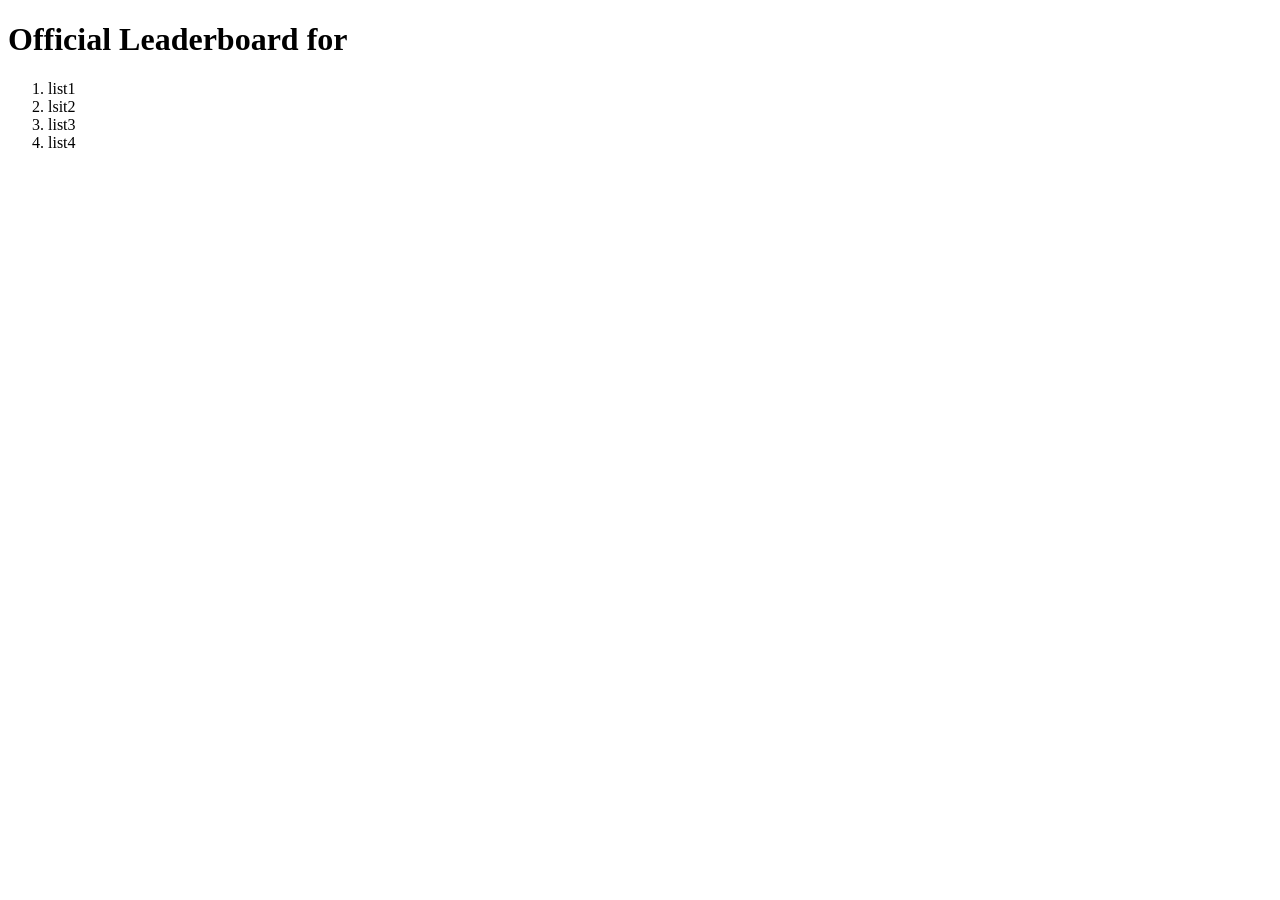
==== leaderboard_page.html @ e7f70aaf "Placeholder for real leaderboard data" ====
<!DOCTYPE html>
<html lang="en">
<head>
    <meta charset="UTF-8">
    <meta name="viewport" content="width=device-width, initial-scale=1.0">
    <title>Official Leaderboard</title>
</head>
<h1>Official Leaderboard for </h1>
<body>
    <p><ol>
        <li>list1</li>
        <li>lsit2</li>
        <li>list3</li>
        <li>list4</li>
    </ol></p>
</body>
</html>
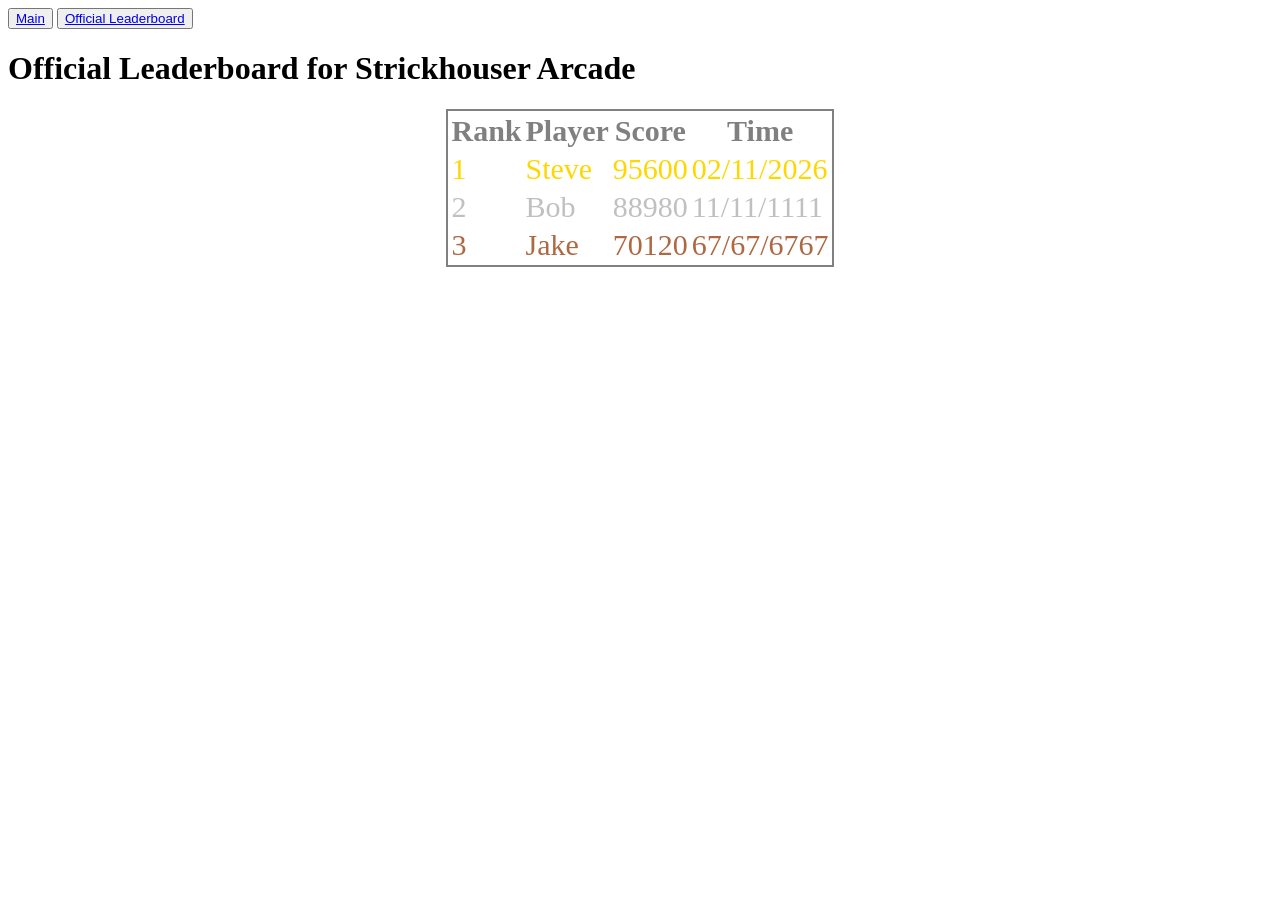
==== commit 442bef1e: "Worked with tables and background images for reference on real leaderboard." ====
--- a/leaderboard_page.html
+++ b/leaderboard_page.html
@@ -4,14 +4,55 @@
     <meta charset="UTF-8">
     <meta name="viewport" content="width=device-width, initial-scale=1.0">
     <title>Official Leaderboard</title>
+    <link rel="stylesheet" href="style.css">
+    
 </head>
-<h1>Official Leaderboard for </h1>
+<style>
+    body {
+        background-image: url("images/space-background.jpeg");
+        background-repeat: no-repeat;
+        background-size: cover
+    }
+</style>
 <body>
-    <p><ol>
-        <li>list1</li>
-        <li>lsit2</li>
-        <li>list3</li>
-        <li>list4</li>
-    </ol></p>
+    <nav> 
+        <button><a href="index.html">Main</a></button>
+        <button><a href="leaderboard_page.html">Official Leaderboard</a></button>
+    </nav>
+    
+    <h1>Official Leaderboard for Strickhouser Arcade</h1>
+    <table style="border: 2px solid gray; font-size:30px; margin-left: auto; margin-right: auto">
+        <thead style="color: gray">
+            <tr>
+                <th>Rank</th>
+                <th>Player</th>
+                <th>Score</th>
+                <th>Time</th>
+            </tr>
+        </thead>
+
+        <tbody>
+            <tr style="color:gold">
+                <td >1</td>
+                <td>Steve</td>
+                <td>95600</td>
+                <td>02/11/2026</td>
+            </tr>
+
+            <tr style="color:silver">
+                <td>2</td>
+                <td>Bob</td>
+                <td>88980</td>
+                <td>11/11/1111</td>
+            </tr>
+
+            <tr style="color:#AE6842">
+                <td>3</td>
+                <td>Jake</td>
+                <td>70120</td>
+                <td>67/67/6767</td>
+            </tr>
+        </tbody>
+    </table>
 </body>
 </html>
